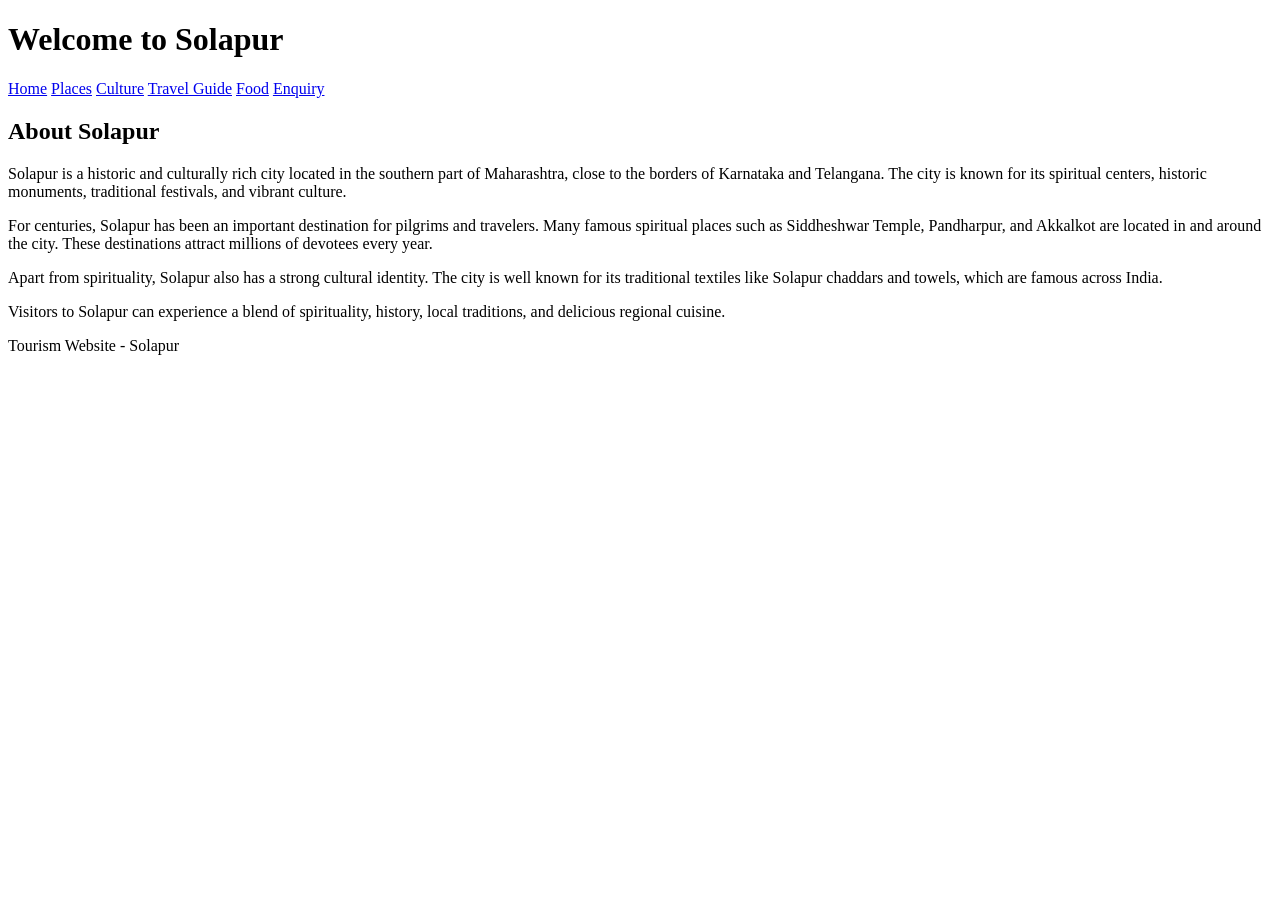
==== index.html @ 606fc7a3 "Create index.html" ====
<!DOCTYPE html>
<html>
<head>
<title>Welcome to Solapur</title>
<link rel="stylesheet" href="style.css">
</head>

<body>

<header>
<h1>Welcome to Solapur</h1>

<nav>
<a href="index.html">Home</a>
<a href="places.html">Places</a>
<a href="culture.html">Culture</a>
<a href="travel.html">Travel Guide</a>
<a href="food.html">Food</a>
<a href="enquiry.html">Enquiry</a>
</nav>
</header>

<section>

<h2>About Solapur</h2>

<p>
Solapur is a historic and culturally rich city located in the southern part of Maharashtra,
close to the borders of Karnataka and Telangana. The city is known for its spiritual centers,
historic monuments, traditional festivals, and vibrant culture.
</p>

<p>
For centuries, Solapur has been an important destination for pilgrims and travelers. Many
famous spiritual places such as Siddheshwar Temple, Pandharpur, and Akkalkot are located
in and around the city. These destinations attract millions of devotees every year.
</p>

<p>
Apart from spirituality, Solapur also has a strong cultural identity. The city is well known
for its traditional textiles like Solapur chaddars and towels, which are famous across India.
</p>

<p>
Visitors to Solapur can experience a blend of spirituality, history, local traditions, and
delicious regional cuisine.
</p>

</section>

<footer>
<p>Tourism Website - Solapur</p>
</footer>

</body>
</html>
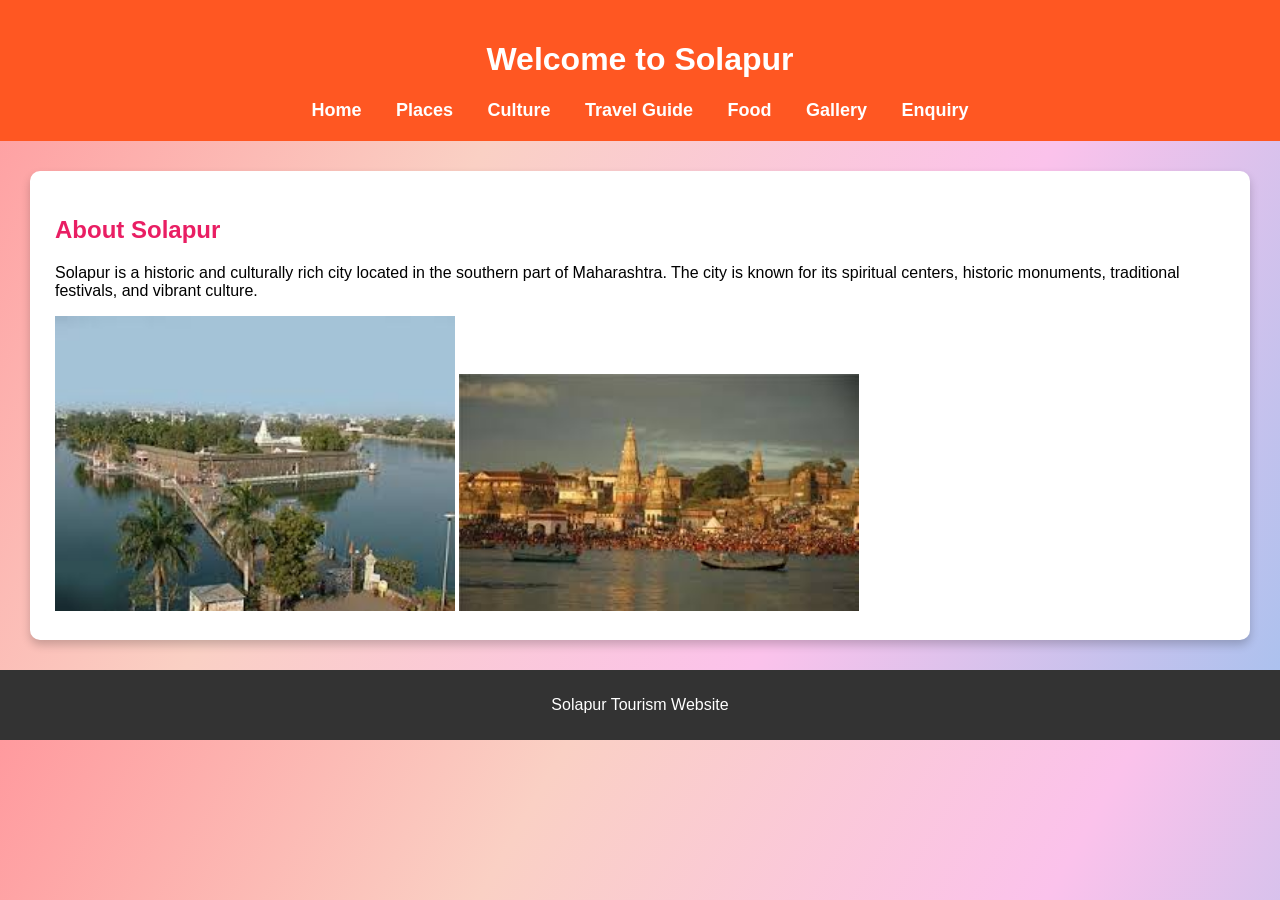
==== commit 8725727f: "Revise Solapur description and add images Updated the content about Solapur, including image additio" ====
--- a/index.html
+++ b/index.html
@@ -1,5 +1,7 @@
 <!DOCTYPE html>
+
 <html>
+
 <head>
 <title>Welcome to Solapur</title>
 <link rel="stylesheet" href="style.css">
@@ -16,8 +18,10 @@
 <a href="culture.html">Culture</a>
 <a href="travel.html">Travel Guide</a>
 <a href="food.html">Food</a>
+<a href="gallery.html">Gallery</a>
 <a href="enquiry.html">Enquiry</a>
 </nav>
+
 </header>
 
 <section>
@@ -25,31 +29,18 @@
 <h2>About Solapur</h2>
 
 <p>
-Solapur is a historic and culturally rich city located in the southern part of Maharashtra,
-close to the borders of Karnataka and Telangana. The city is known for its spiritual centers,
-historic monuments, traditional festivals, and vibrant culture.
+Solapur is a historic and culturally rich city located in the southern part of Maharashtra.
+The city is known for its spiritual centers, historic monuments, traditional festivals,
+and vibrant culture.
 </p>
 
-<p>
-For centuries, Solapur has been an important destination for pilgrims and travelers. Many
-famous spiritual places such as Siddheshwar Temple, Pandharpur, and Akkalkot are located
-in and around the city. These destinations attract millions of devotees every year.
-</p>
-
-<p>
-Apart from spirituality, Solapur also has a strong cultural identity. The city is well known
-for its traditional textiles like Solapur chaddars and towels, which are famous across India.
-</p>
-
-<p>
-Visitors to Solapur can experience a blend of spirituality, history, local traditions, and
-delicious regional cuisine.
-</p>
+<img src="images/siddeshwar.jpg" width="400">
+<img src="images/pandharpur1.jpg" width="400">
 
 </section>
 
 <footer>
-<p>Tourism Website - Solapur</p>
+<p>Solapur Tourism Website</p>
 </footer>
 
 </body>
--- a/style.css
+++ b/style.css
@@ -0,0 +1,51 @@
+body{
+font-family: Arial, sans-serif;
+margin:0;
+background: linear-gradient(120deg,#ff9a9e,#fad0c4,#fbc2eb,#a6c1ee);
+}
+
+header{
+background:#ff5722;
+color:white;
+text-align:center;
+padding:20px;
+}
+
+nav{
+margin-top:10px;
+}
+
+nav a{
+color:white;
+margin:15px;
+font-weight:bold;
+text-decoration:none;
+font-size:18px;
+}
+
+nav a:hover{
+color:yellow;
+}
+
+section{
+background:white;
+margin:30px;
+padding:25px;
+border-radius:10px;
+box-shadow:0px 5px 10px rgba(0,0,0,0.2);
+}
+
+h1{
+color:white;
+}
+
+h2{
+color:#e91e63;
+}
+
+footer{
+background:#333;
+color:white;
+text-align:center;
+padding:10px;
+}
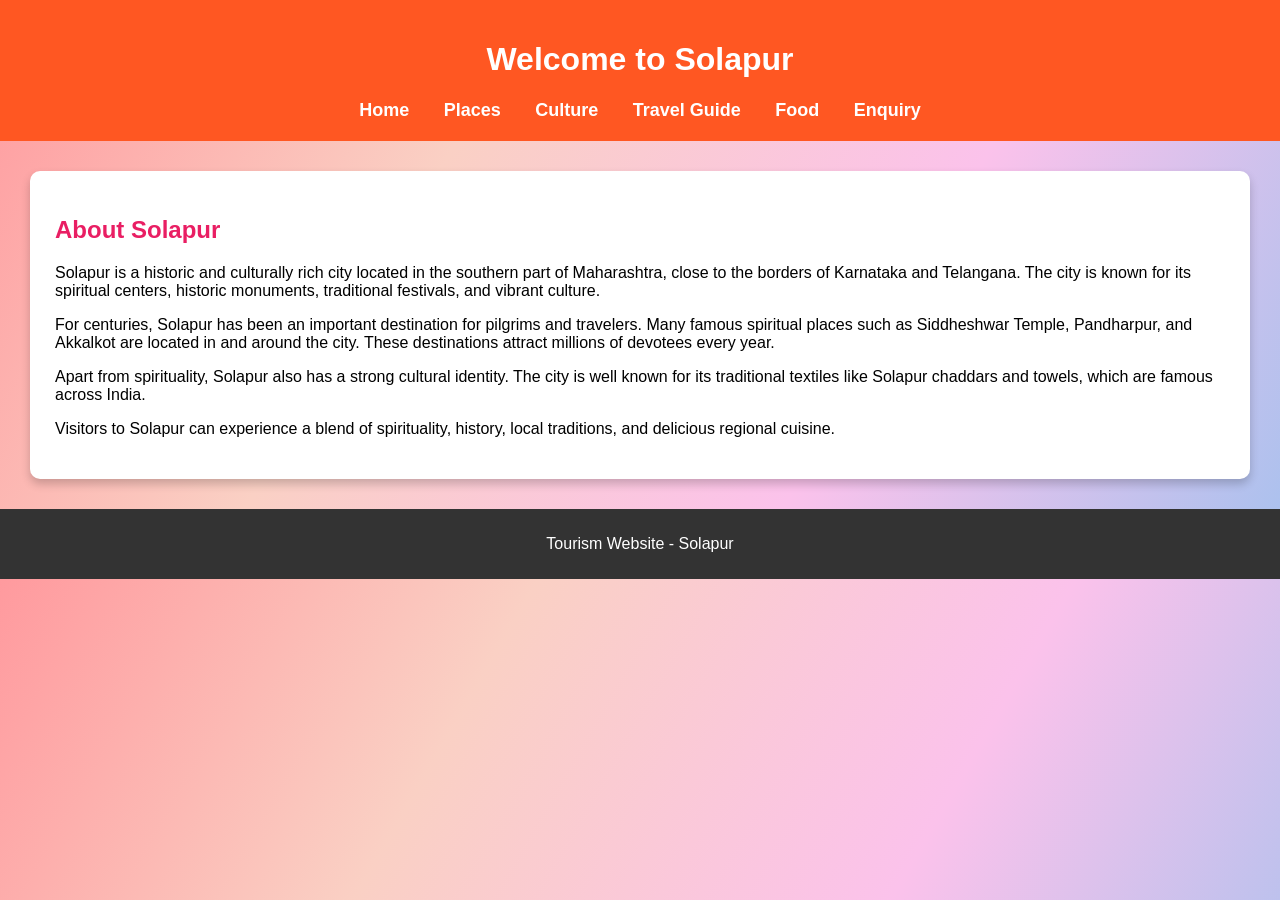
==== commit f1a26afe: "Update index.html" ====
--- a/index.html
+++ b/index.html
@@ -1,7 +1,5 @@
 <!DOCTYPE html>
-
 <html>
-
 <head>
 <title>Welcome to Solapur</title>
 <link rel="stylesheet" href="style.css">
@@ -18,10 +16,8 @@
 <a href="culture.html">Culture</a>
 <a href="travel.html">Travel Guide</a>
 <a href="food.html">Food</a>
-<a href="gallery.html">Gallery</a>
 <a href="enquiry.html">Enquiry</a>
 </nav>
-
 </header>
 
 <section>
@@ -29,18 +25,31 @@
 <h2>About Solapur</h2>
 
 <p>
-Solapur is a historic and culturally rich city located in the southern part of Maharashtra.
-The city is known for its spiritual centers, historic monuments, traditional festivals,
-and vibrant culture.
+Solapur is a historic and culturally rich city located in the southern part of Maharashtra,
+close to the borders of Karnataka and Telangana. The city is known for its spiritual centers,
+historic monuments, traditional festivals, and vibrant culture.
 </p>
 
-<img src="images/siddeshwar.jpg" width="400">
-<img src="images/pandharpur1.jpg" width="400">
+<p>
+For centuries, Solapur has been an important destination for pilgrims and travelers. Many
+famous spiritual places such as Siddheshwar Temple, Pandharpur, and Akkalkot are located
+in and around the city. These destinations attract millions of devotees every year.
+</p>
+
+<p>
+Apart from spirituality, Solapur also has a strong cultural identity. The city is well known
+for its traditional textiles like Solapur chaddars and towels, which are famous across India.
+</p>
+
+<p>
+Visitors to Solapur can experience a blend of spirituality, history, local traditions, and
+delicious regional cuisine.
+</p>
 
 </section>
 
 <footer>
-<p>Solapur Tourism Website</p>
+<p>Tourism Website - Solapur</p>
 </footer>
 
 </body>
